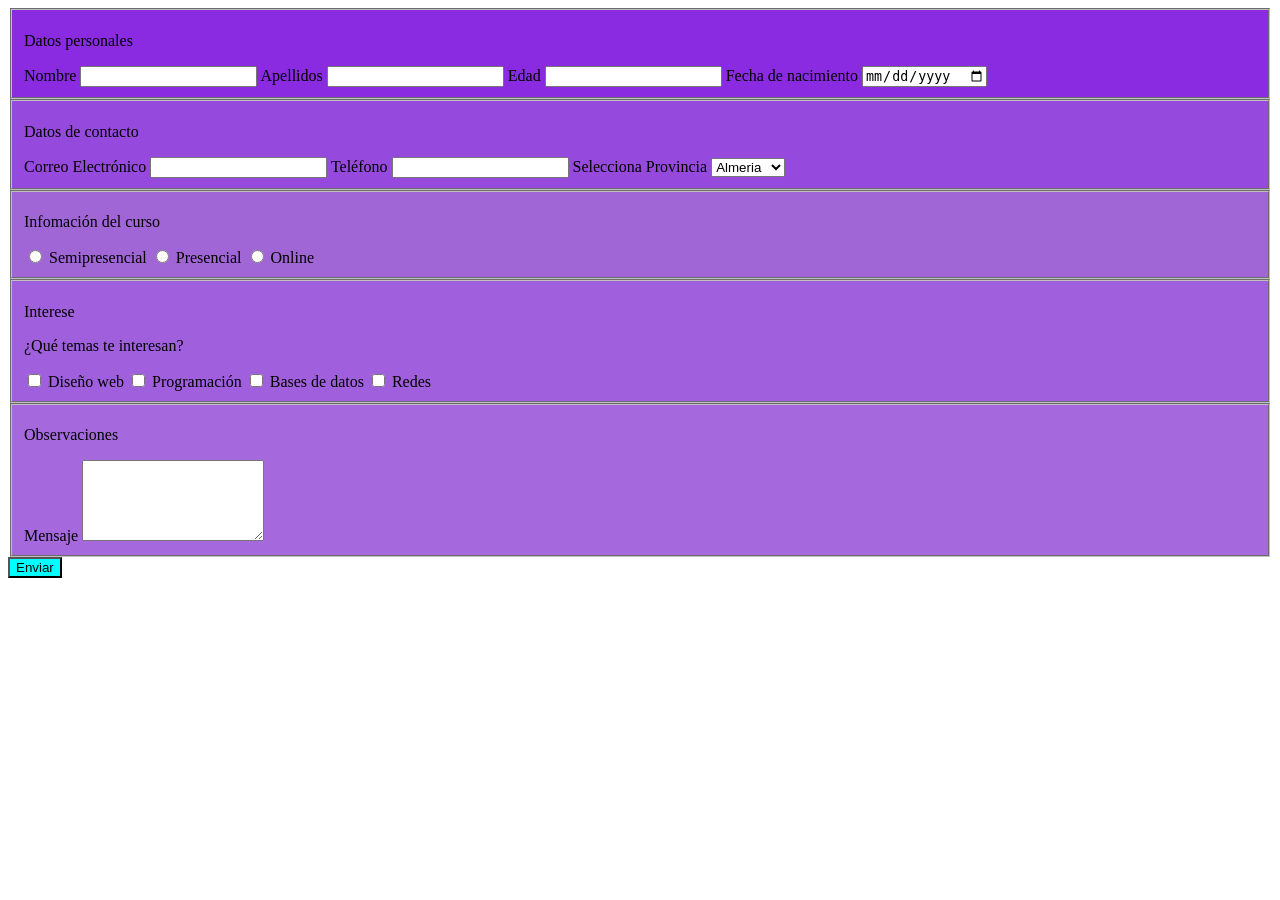
==== ejercicio.html @ a637cc03 "modificacion" ====
<!DOCTYPE html>
<html lang="en">
<head>
    <meta charset="UTF-8">
    <meta name="viewport" content="width=device-width, initial-scale=1.0">
    <title>Document</title>
</head>
<body>
    <form action="https://httpbin.org/get" method="get">
    <fieldset style="background-color: blueviolet;">
        <p>Datos personales</p>
        <label for="nombre">Nombre</label>
        <input type="text" id="nombre" name="nom">

        <label for="apellidos">Apellidos</label>
        <input type="text" id="apellidos" name="apellidos">

        <label for="edad">Edad</label>
        <input type="number" id="edad" name="edad">

        <label for="fechanacimiento">Fecha de nacimiento</label>
        <input type="date" id="fechanacimiento" name="fechanacimiento">

    </fieldset>
    <fieldset style="background-color: rgb(150, 74, 221);">
        <p>Datos de contacto</p>
        <label for="Correo">Correo Electrónico</label>
        <input type="email" id="correo" name="correo">

        <label for="telefono">Teléfono</label>
        <input type="tel" id="telefono" name="telefono">

        <label for="provincias">Selecciona Provincia</label>

        <select id="provincias" name="provincias">
            <option value="Almeria">Almeria</option>
            <option value="Granada">Granada</option>
            <option value="Cordoba">Córdoba</option>
            <option value="Cadiz">Cádiz</option>
            <option value="Malaga">Málaga</option>
            <option value="Sevilla">Sevilla</option>
            <option value="Jaen">Jaen</option>
            <option value="Huelva">Huelva</option>
        </select>
    </fieldset>
    <fieldset style="background-color: rgb(160, 102, 214);">
        <p>Infomación del curso</p>
        <input type="radio" id="semipresencial" name="turno" value="semipresencial">
        <label for="semipresencial">Semipresencial</label>

        <input type="radio" id="presencial" name="turno" value="presencial">
        <label for="presencial">Presencial</label>

        <input type="radio" id="Online" name="online" value="online">
        <label for="online">Online</label>
    </fieldset>

    <fieldset style="background-color: rgb(160, 96, 221);">
        <p>Interese</p>
        <p>¿Qué temas te interesan?</p>
        <input type="checkbox" id="html" name="intereses" value="disenoweb">
        <label for="disenoweb">Diseño web</label>

        <input type="checkbox" id="html" name="intereses" value="programacion">
        <label for="programacion">Programación</label>

        <input type="checkbox" id="html" name="intereses" value="basesdedatos">
        <label for="basesdedatos">Bases de datos</label>

        <input type="checkbox" id="html" name="intereses" value="redes">
        <label for="redes">Redes</label>
    </fieldset>
    <fieldset style="background-color: rgb(165, 105, 221);">
        <p>Observaciones</p>
        <label for="Mensaje">Mensaje</label>
        <textarea id="Mensaje" name="Mensaje" rows="5"></textarea>
    </fieldset>
        <button type="submit" style="background-color: aqua;">Enviar</button>

    </form>
</body>
</html>
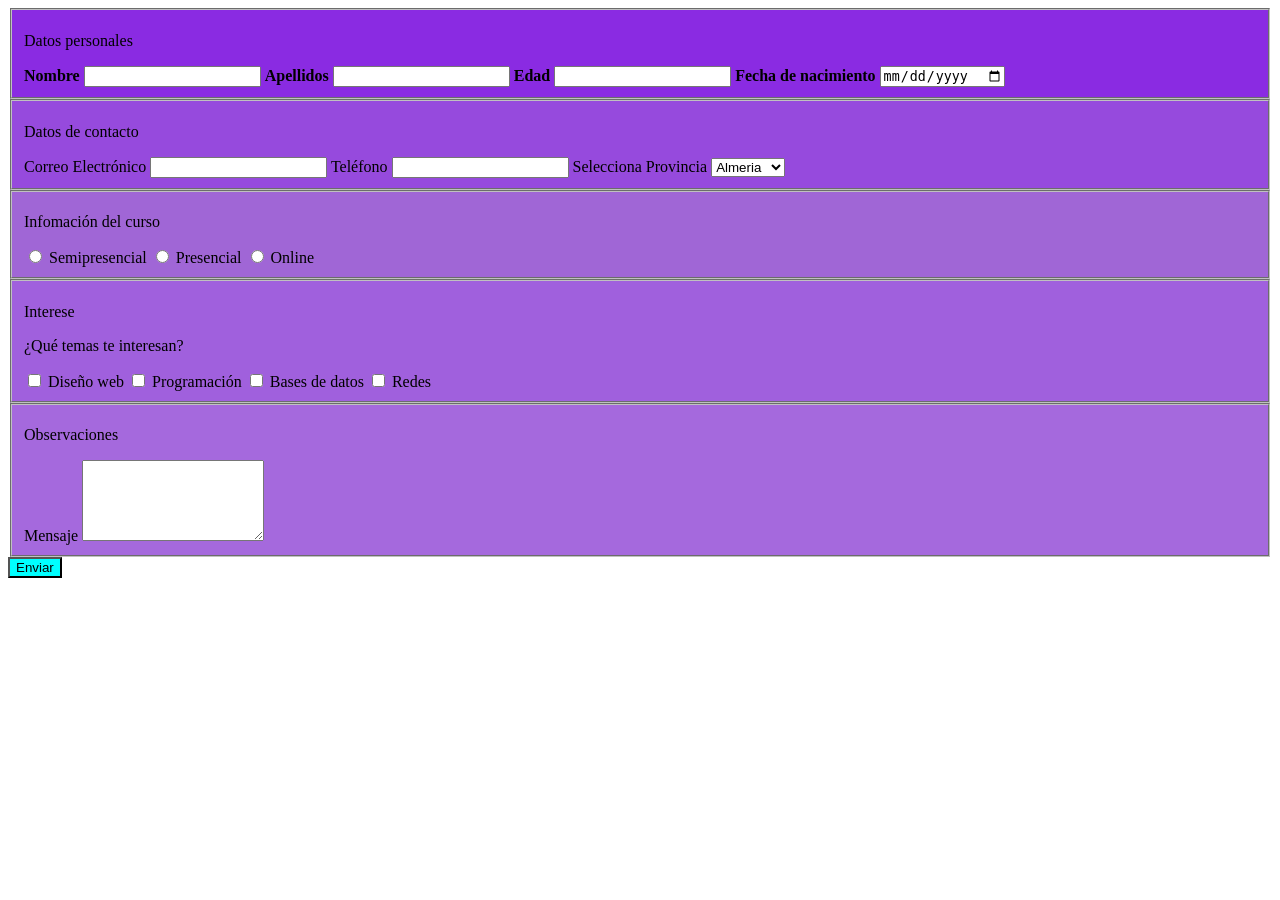
==== commit efb479bf: "modificacion20nov" ====
--- a/ejercicio.html
+++ b/ejercicio.html
@@ -9,16 +9,16 @@
     <form action="https://httpbin.org/get" method="get">
     <fieldset style="background-color: blueviolet;">
         <p>Datos personales</p>
-        <label for="nombre">Nombre</label>
+        <label for="nombre"><b>Nombre</b></label>
         <input type="text" id="nombre" name="nom">
 
-        <label for="apellidos">Apellidos</label>
+        <label for="apellidos"><b>Apellidos</b></label>
         <input type="text" id="apellidos" name="apellidos">
 
-        <label for="edad">Edad</label>
+        <label for="edad"><b>Edad</b></label>
         <input type="number" id="edad" name="edad">
 
-        <label for="fechanacimiento">Fecha de nacimiento</label>
+        <label for="fechanacimiento"><b>Fecha de nacimiento</b></label>
         <input type="date" id="fechanacimiento" name="fechanacimiento">
 
     </fieldset>
